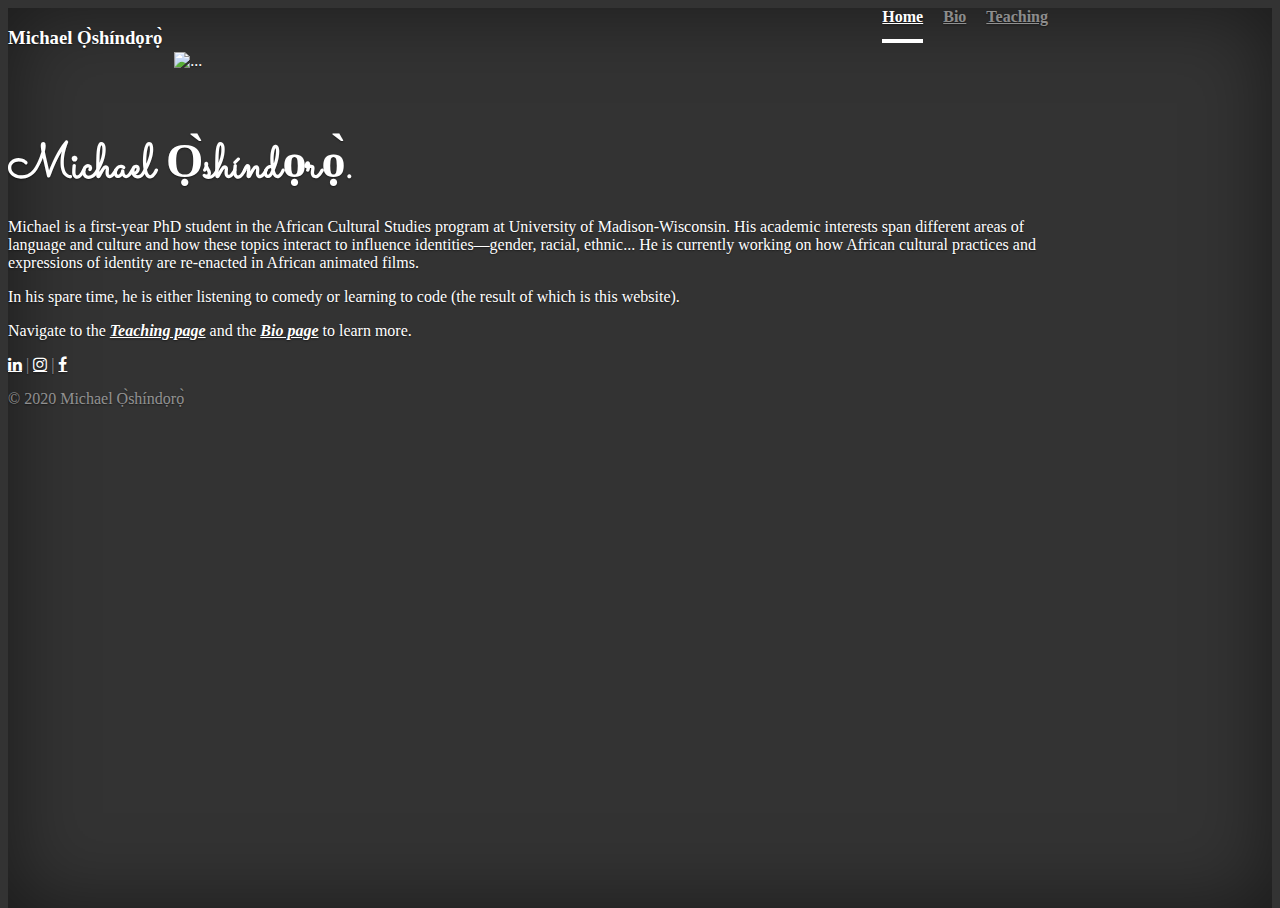
==== index.html @ d14789a3 "Update index.html" ====
<!doctype html>
<html lang="en">
  <head>
    <meta charset="utf-8">
    <meta name="viewport" content="width=device-width, initial-scale=1, shrink-to-fit=no">
    <meta name="description" content="">
    <meta name="author" content="Mark Otto, Jacob Thornton, and Bootstrap contributors">
    <meta name="generator" content="Jekyll v4.0.1">
    <title>Michael Oshindoro's Website</title>

    <link rel="icon" href="favicon.ico">
    <link rel="canonical" href="https://getbootstrap.com/docs/4.5/examples/cover/">
    <link rel="stylesheet" href="https://stackpath.bootstrapcdn.com/bootstrap/4.5.0/css/bootstrap.min.css" integrity="sha384-9aIt2nRpC12Uk9gS9baDl411NQApFmC26EwAOH8WgZl5MYYxFfc+NcPb1dKGj7Sk" crossorigin="anonymous">
    <script src="https://code.jquery.com/jquery-3.5.1.slim.min.js" integrity="sha384-DfXdz2htPH0lsSSs5nCTpuj/zy4C+OGpamoFVy38MVBnE+IbbVYUew+OrCXaRkfj" crossorigin="anonymous"></script>
    <script src="https://cdn.jsdelivr.net/npm/popper.js@1.16.0/dist/umd/popper.min.js" integrity="sha384-Q6E9RHvbIyZFJoft+2mJbHaEWldlvI9IOYy5n3zV9zzTtmI3UksdQRVvoxMfooAo" crossorigin="anonymous"></script>
    <script src="https://stackpath.bootstrapcdn.com/bootstrap/4.5.0/js/bootstrap.min.js" integrity="sha384-OgVRvuATP1z7JjHLkuOU7Xw704+h835Lr+6QL9UvYjZE3Ipu6Tp75j7Bh/kR0JKI" crossorigin="anonymous"></script>
    <link rel="stylesheet" href="https://cdnjs.cloudflare.com/ajax/libs/font-awesome/4.7.0/css/font-awesome.min.css">
    <link href="https://fonts.googleapis.com/css?family=Merriweather|Montserrat|Sacramento&display=swap" rel="stylesheet">


    <!-- Bootstrap core CSS -->
<link href="../assets/dist/css/bootstrap.css" rel="stylesheet">

    <style>
      .bd-placeholder-img {
        font-size: 1.125rem;
        text-anchor: middle;
        -webkit-user-select: none;
        -moz-user-select: none;
        -ms-user-select: none;
        user-select: none;
      }


      @media (min-width: 768px) {
        .bd-placeholder-img-lg {
          font-size: 3.5rem;
        }
      }
    </style>
    <!-- Custom styles for this template -->
  <link href="cover.css" rel="stylesheet">
  </head>

  <body class="text-center">
    <div class="cover-container d-flex w-100 h-100 p-3 mx-auto flex-column">
  <header class="masthead mb-auto">
    <div class="inner">
      <h3 class="masthead-brand">Michael Ọ̀shíndọrọ̀</h3>
      <nav class="nav nav-masthead justify-content-center">
        <a class="nav-link active" href="index.html">Home</a>
        <a class="nav-link" href="bio.html">Bio</a>
        <a class="nav-link" href="teaching.html">Teaching</a>
      </nav>
    </div>
  </header>

  <main role="main" class="inner cover">
    <img src="home-image.png" class="card-img-top" class="rounded mx-auto d-block" alt="...">
    <h1 class="cover-heading">Michael Ọ̀shíndọrọ̀.</h1>
    <p class="lead">Michael is a first-year PhD student in the African Cultural Studies program at University of Madison-Wisconsin. His academic interests span different areas of language and culture and how these topics interact to influence identities—gender, racial, ethnic... He is currently working on how African cultural practices and expressions of identity are re-enacted in African animated films.</p> <p>In his spare time, he is either listening to comedy or learning to code (the result of which is this website). </p> 
    <p class="lead">Navigate to the <em><strong><a href="teaching.html"><span class="text-primary">Teaching
                page</span></a></strong></em> and the <em><strong><a href="bio.html"><span class="text-primary">Bio page</span></a></strong></em> to learn more.</p>
  </main>

      
      
      
      
    <footer class="mastfoot mt-auto">
      <div class="inner">
        <a href="https://www.linkedin.com/in/michael-oshindoro-77b9b698/" target="_blank" class="fa fa-linkedin"></a>
</a> |  <a href="https://www.instagram.com/moshindoro/?hl=en" target="_blank" class="fa fa-instagram"></a> |  <a href="https://www.facebook.com/MichaelOshindoro?ref=bookmarks" target="_blank" class="fa fa-facebook"></a>



        <p class="copyright">© 2020 Michael Ọ̀shíndọrọ̀</p>
      </div>
    </footer>

  </div>

</body>
</html>
---- cover.css ----
/*
 * Globals
 */

/* Links */
a,
a:focus,
a:hover {
  color: #fff;
}

/* Custom default button */
.btn-secondary,
.btn-secondary:hover,
.btn-secondary:focus {
  color: #333;
  text-shadow: none; /* Prevent inheritance from `body` */
  background-color: #fff;
  border: .05rem solid #fff;
}


/*
 * Base structure
 */

html,
body {
  height: 100%;
  background-color: #333;
}

body {
  display: -ms-flexbox;
  display: flex;
  color: #fff;
  text-shadow: 0 .05rem .1rem rgba(0, 0, 0, .5);
  box-shadow: inset 0 0 5rem rgba(0, 0, 0, .5);
}

.cover-container {
  max-width: 65em;
}

h1 {
font-size: 300.5%;
margin: 50px auto 0 auto;
font-family: 'Sacramento', cursive;
}

/*
 * Header
 */
.masthead {
  margin-bottom: 2rem;
}

.masthead-brand {
  margin-bottom: 0.5rem;
}

.nav-masthead .nav-link {
  padding: .25rem 0;
  font-weight: 700;
  color: rgba(255, 255, 255, .5);
  background-color: transparent;
  border-bottom: .25rem solid transparent;
  margin-bottom: .55rem;
}

.nav-masthead .nav-link:hover,
.nav-masthead .nav-link:focus {
  border-bottom-color: rgba(255, 255, 255, .25);
}

.nav-masthead .nav-link + .nav-link {
  margin-left: 1rem;
}

.nav-masthead .active {
  color: #fff;
  border-bottom-color: #fff;
  padding-bottom: .90rem;
}

@media (min-width: 48em) {
  .masthead-brand {
    float: left;
  }
  .nav-masthead {
    float: right;
  }
}

/* *main cards */
.row {
  width: auto;
  background-color: #333;
  margin: 20px;
}

.card-img-top {
  width: 10rem;
  padding: .75rem;
}

.card {
  background-color: #333;
  text-align: center;
  padding-top: .80rem;
  outline-style: double;
}

.indent{
  margin-left: 10%;
}

/*
 * Cover
 */
.cover {
  padding: 1 1.5rem;
}

.cover .btn-lg {
  padding: 0.75rem 1.25rem;
  font-weight: 700;
}

.blog-post {
  text-align: left;
  width: auto;
}


/*
 * Footer
 */
.mastfoot {
  color: rgba(255, 255, 255, .5);
}
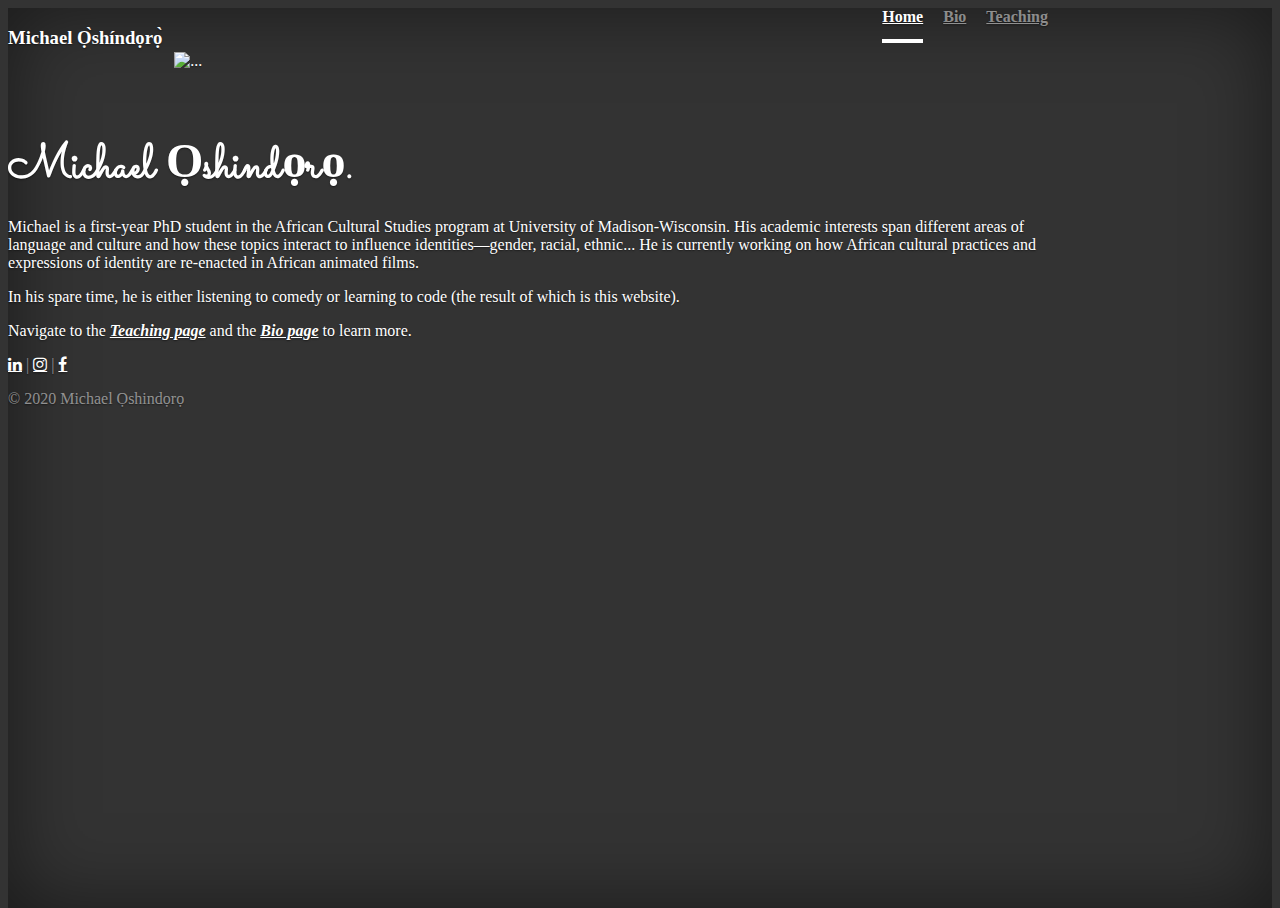
==== commit 24a554cd: "Update index.html" ====
--- a/index.html
+++ b/index.html
@@ -57,7 +57,7 @@
 
   <main role="main" class="inner cover">
     <img src="home-image.png" class="card-img-top" class="rounded mx-auto d-block" alt="...">
-    <h1 class="cover-heading">Michael Ọ̀shíndọrọ̀.</h1>
+    <h1 class="cover-heading">Michael Ọshindọrọ.</h1>
     <p class="lead">Michael is a first-year PhD student in the African Cultural Studies program at University of Madison-Wisconsin. His academic interests span different areas of language and culture and how these topics interact to influence identities—gender, racial, ethnic... He is currently working on how African cultural practices and expressions of identity are re-enacted in African animated films.</p> <p>In his spare time, he is either listening to comedy or learning to code (the result of which is this website). </p> 
     <p class="lead">Navigate to the <em><strong><a href="teaching.html"><span class="text-primary">Teaching
                 page</span></a></strong></em> and the <em><strong><a href="bio.html"><span class="text-primary">Bio page</span></a></strong></em> to learn more.</p>
@@ -74,7 +74,7 @@
 
 
 
-        <p class="copyright">© 2020 Michael Ọ̀shíndọrọ̀</p>
+        <p class="copyright">© 2020 Michael Ọshindọrọ</p>
       </div>
     </footer>
 
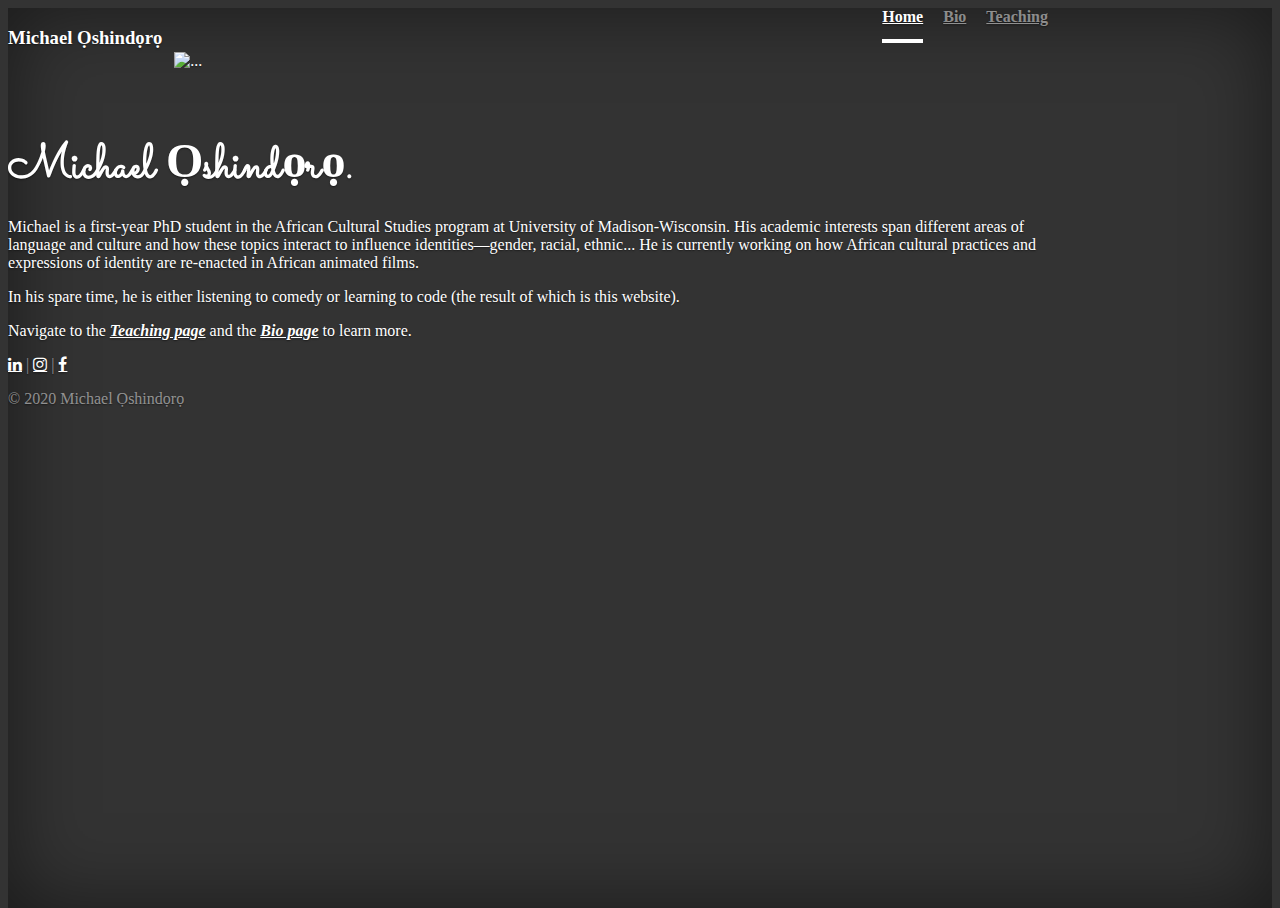
==== commit 22f5c46b: "Update index.html" ====
--- a/index.html
+++ b/index.html
@@ -46,7 +46,7 @@
     <div class="cover-container d-flex w-100 h-100 p-3 mx-auto flex-column">
   <header class="masthead mb-auto">
     <div class="inner">
-      <h3 class="masthead-brand">Michael Ọ̀shíndọrọ̀</h3>
+      <h3 class="masthead-brand">Michael Ọshindọrọ</h3>
       <nav class="nav nav-masthead justify-content-center">
         <a class="nav-link active" href="index.html">Home</a>
         <a class="nav-link" href="bio.html">Bio</a>
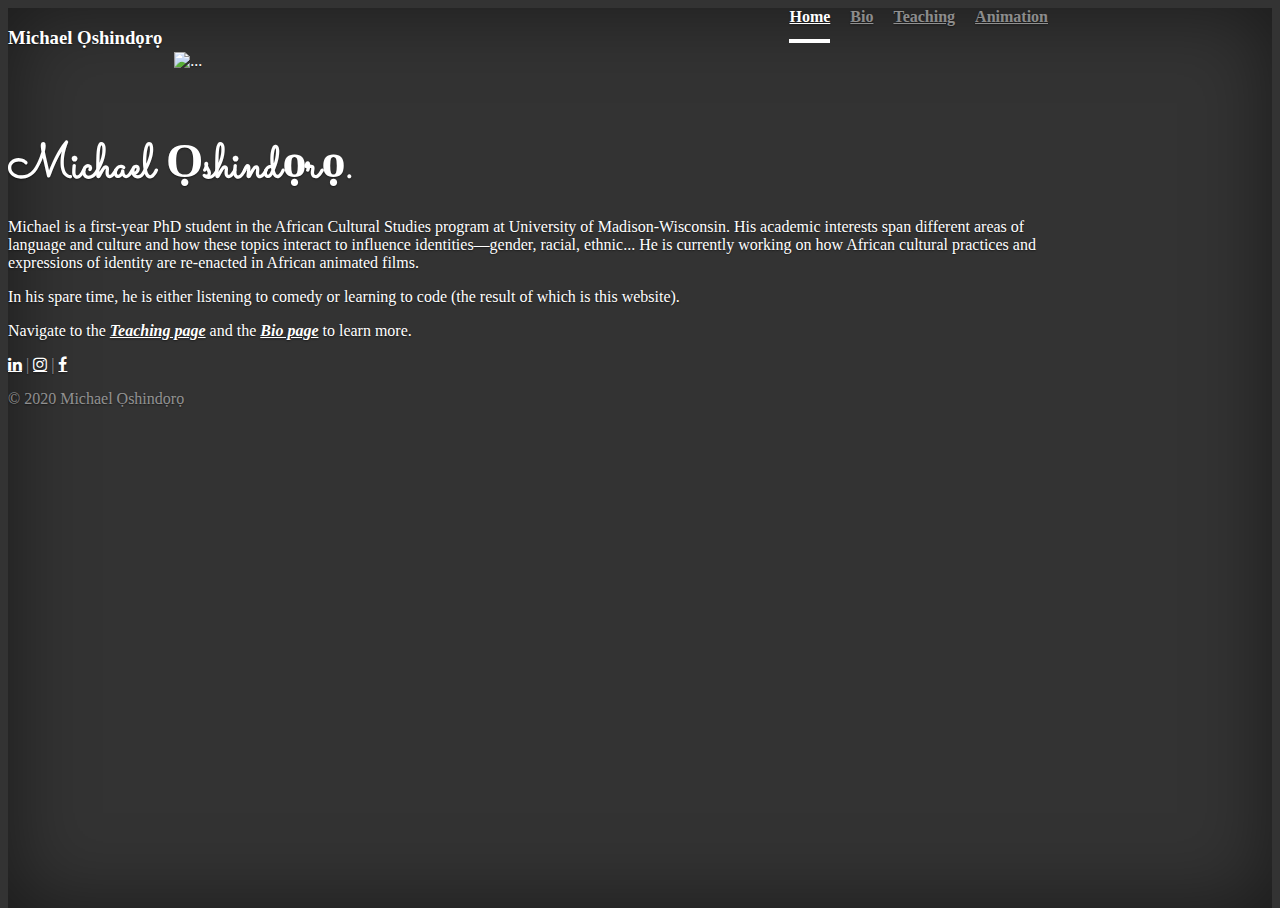
==== commit 6556f969: "Update index.html" ====
--- a/index.html
+++ b/index.html
@@ -51,6 +51,7 @@
         <a class="nav-link active" href="index.html">Home</a>
         <a class="nav-link" href="bio.html">Bio</a>
         <a class="nav-link" href="teaching.html">Teaching</a>
+        <a class="nav-link" href="animation.html">Animation</a>
       </nav>
     </div>
   </header>
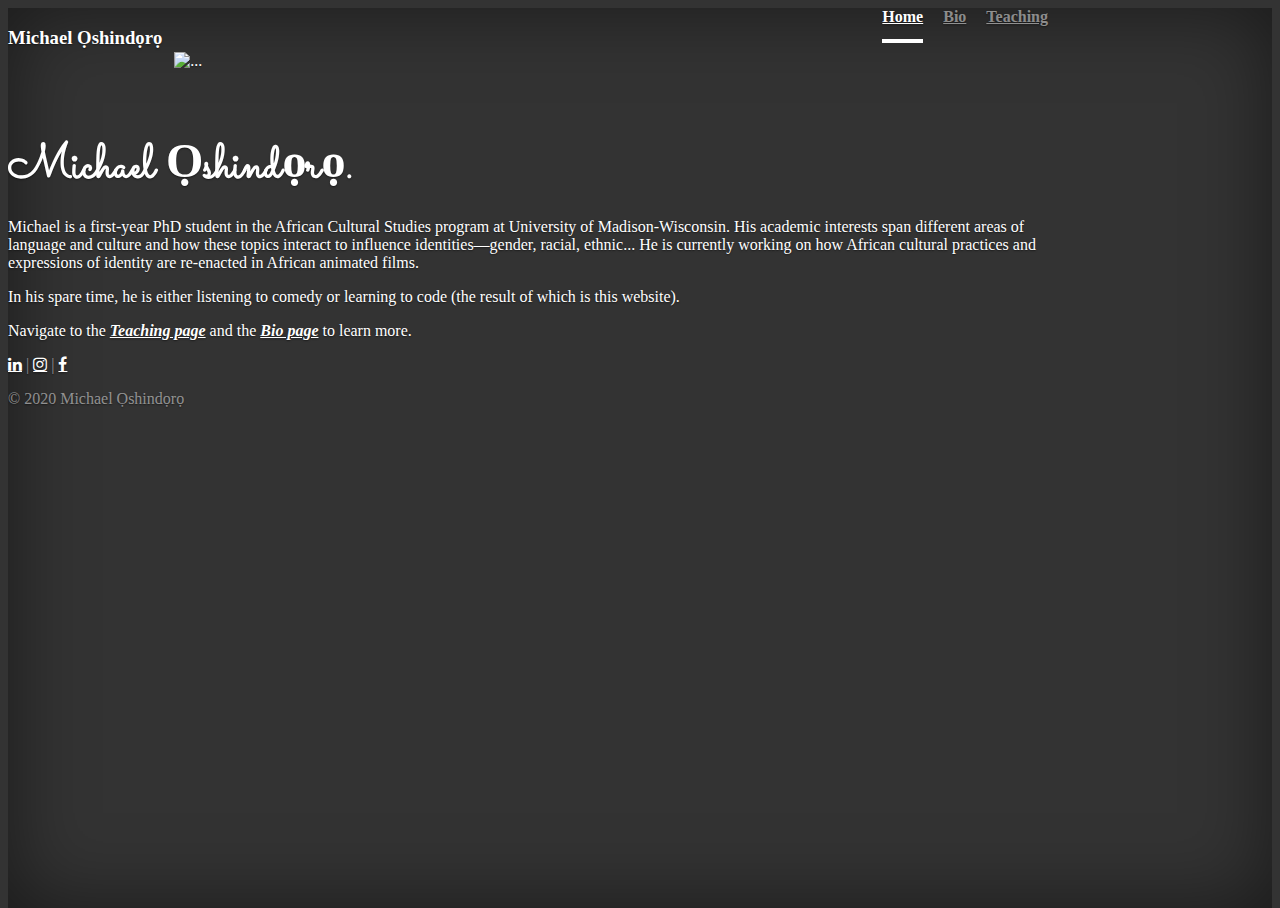
==== commit ca68e062: "Update index.html" ====
--- a/index.html
+++ b/index.html
@@ -51,7 +51,6 @@
         <a class="nav-link active" href="index.html">Home</a>
         <a class="nav-link" href="bio.html">Bio</a>
         <a class="nav-link" href="teaching.html">Teaching</a>
-        <a class="nav-link" href="animation.html">Animation</a>
       </nav>
     </div>
   </header>
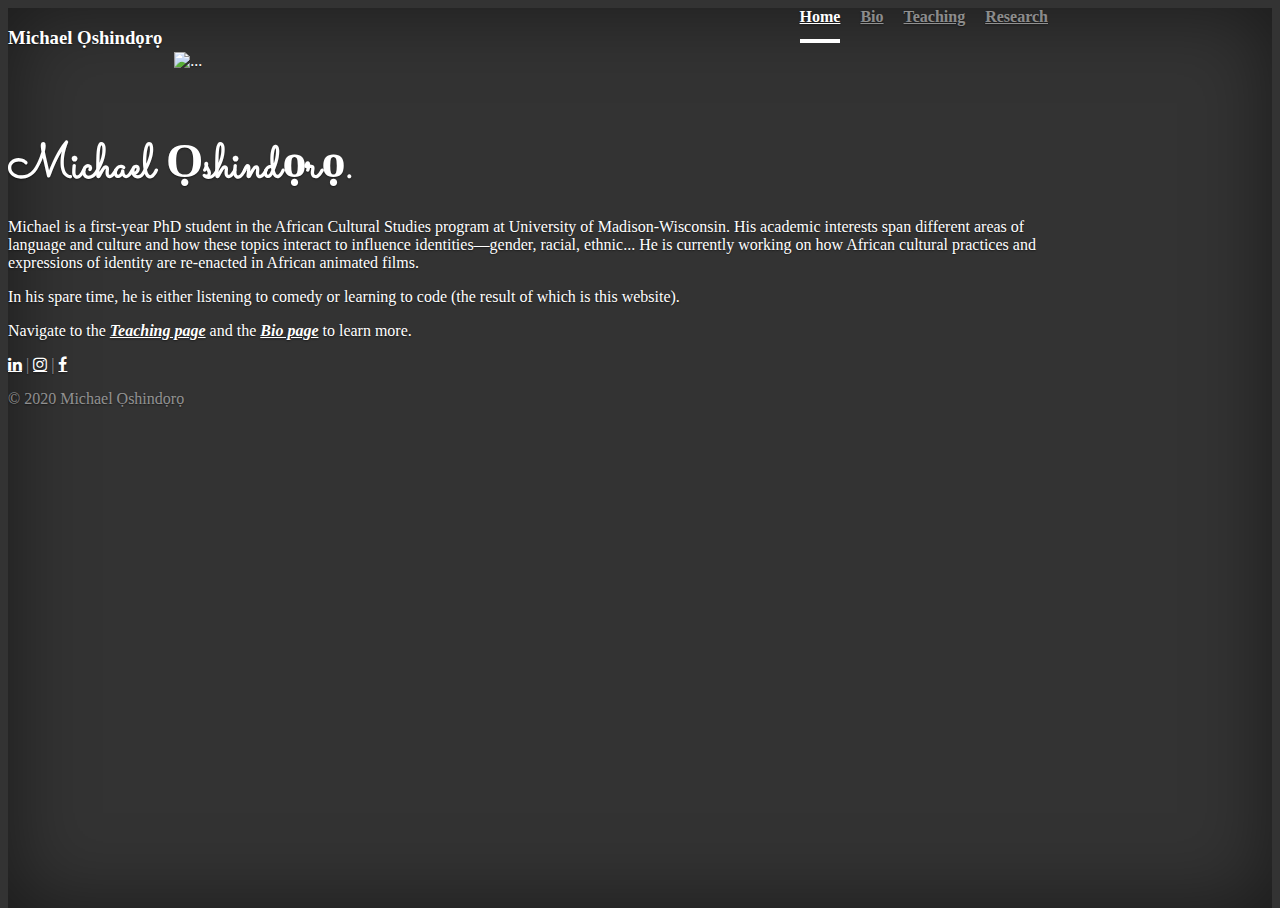
==== commit c697914b: "Update index.html" ====
--- a/index.html
+++ b/index.html
@@ -51,6 +51,7 @@
         <a class="nav-link active" href="index.html">Home</a>
         <a class="nav-link" href="bio.html">Bio</a>
         <a class="nav-link" href="teaching.html">Teaching</a>
+        <a class="nav-link" href="research.html">Research</a>
       </nav>
     </div>
   </header>
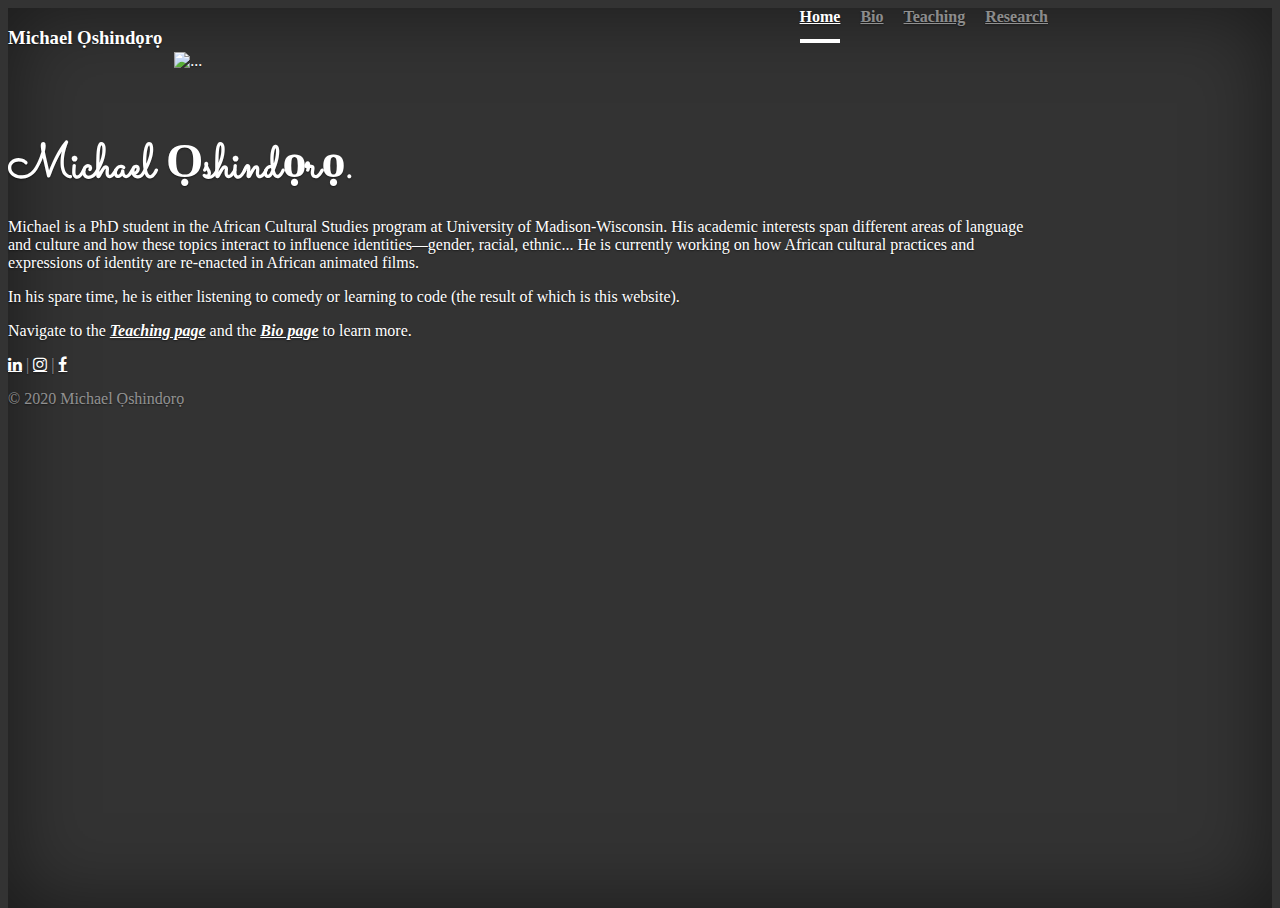
==== commit 8a96f588: "Update index.html" ====
--- a/index.html
+++ b/index.html
@@ -59,7 +59,7 @@
   <main role="main" class="inner cover">
     <img src="home-image.png" class="card-img-top" class="rounded mx-auto d-block" alt="...">
     <h1 class="cover-heading">Michael Ọshindọrọ.</h1>
-    <p class="lead">Michael is a first-year PhD student in the African Cultural Studies program at University of Madison-Wisconsin. His academic interests span different areas of language and culture and how these topics interact to influence identities—gender, racial, ethnic... He is currently working on how African cultural practices and expressions of identity are re-enacted in African animated films.</p> <p>In his spare time, he is either listening to comedy or learning to code (the result of which is this website). </p> 
+    <p class="lead">Michael is a PhD student in the African Cultural Studies program at University of Madison-Wisconsin. His academic interests span different areas of language and culture and how these topics interact to influence identities—gender, racial, ethnic... He is currently working on how African cultural practices and expressions of identity are re-enacted in African animated films.</p> <p>In his spare time, he is either listening to comedy or learning to code (the result of which is this website). </p> 
     <p class="lead">Navigate to the <em><strong><a href="teaching.html"><span class="text-primary">Teaching
                 page</span></a></strong></em> and the <em><strong><a href="bio.html"><span class="text-primary">Bio page</span></a></strong></em> to learn more.</p>
   </main>
